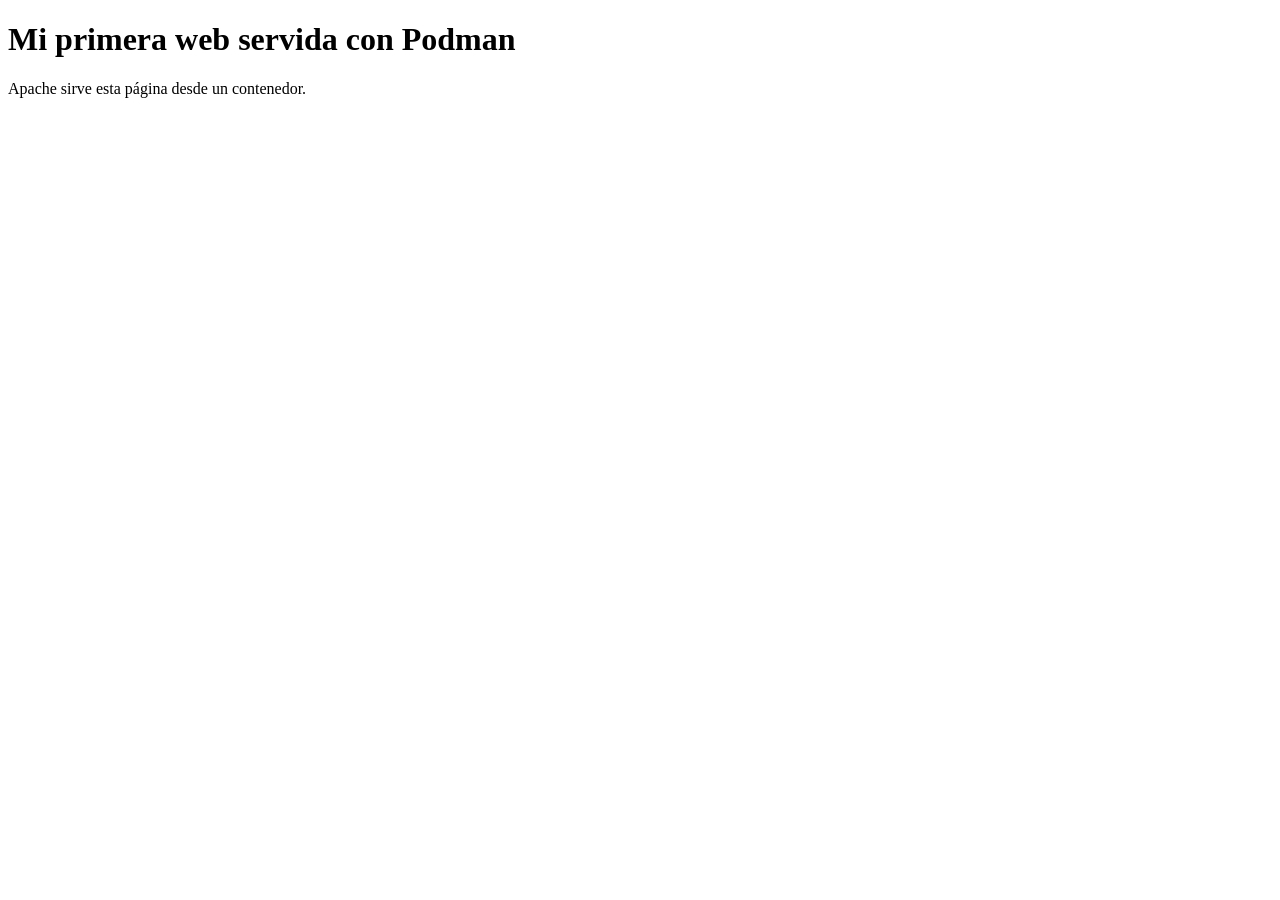
==== index.html @ 00c1e11a "mi primera versión de la práctica" ====
<!DOCTYPE html>
<HTML lang="es">
<head>
  <meta charset="UTF-8">
  <title>Mi web en Apache</title>
</head>
<body>
  <h1>Mi primera web servida con Podman</h1>
  <p>Apache sirve esta página desde un contenedor.</p>
</body>
</html>
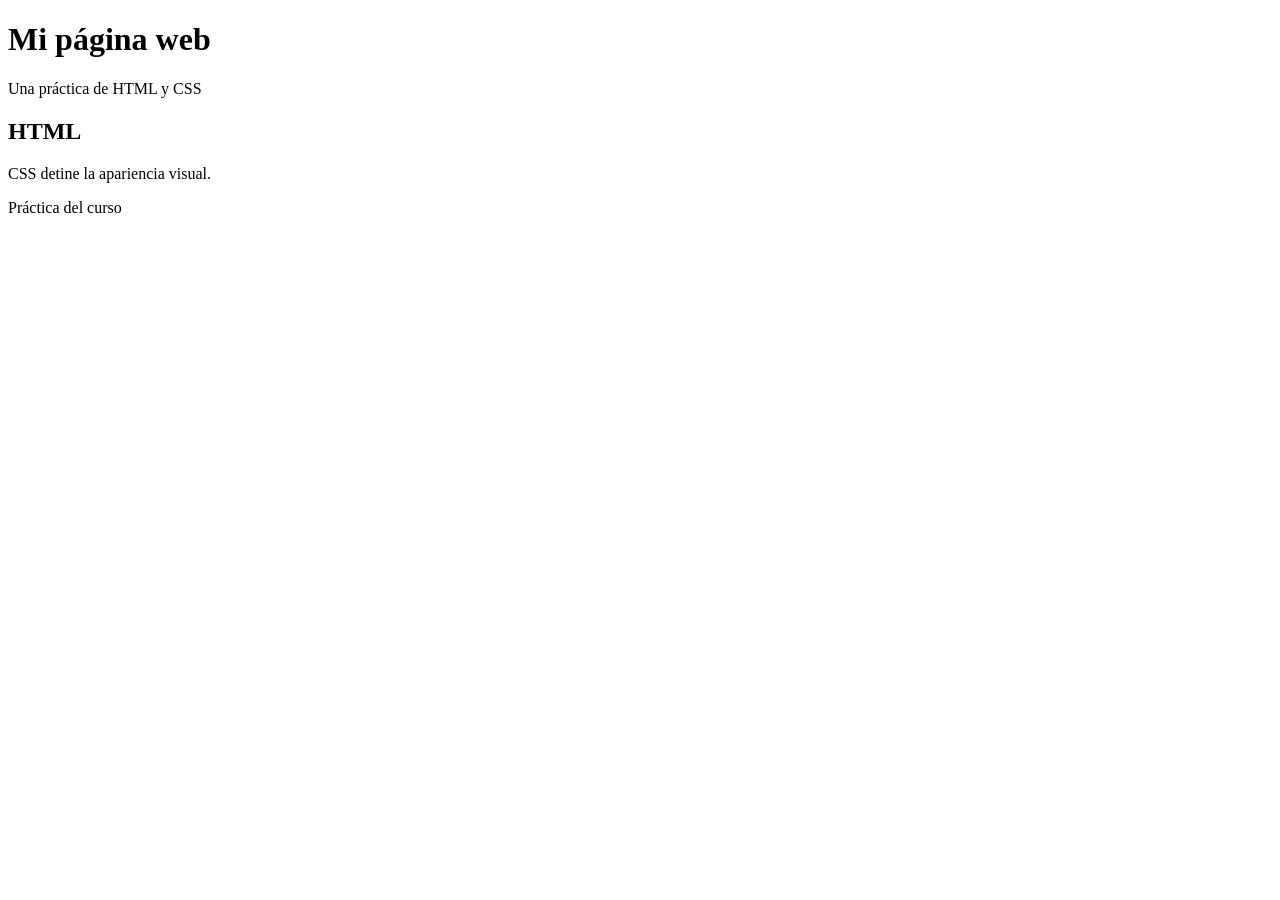
==== commit d390d728: "guardar prácticas A y B" ====
--- a/index.html
+++ b/index.html
@@ -2,10 +2,23 @@
 <HTML lang="es">
 <head>
   <meta charset="UTF-8">
-  <title>Mi web en Apache</title>
+  <meta name="viewport" content="width=device-width, initial-scale=1.0">
+  <title>Mi página web</title>
+  <link rel="stylesheet" href="style.css">
 </head>
 <body>
-  <h1>Mi primera web servida con Podman</h1>
-  <p>Apache sirve esta página desde un contenedor.</p>
+  <header>
+    <h1>Mi página web</h1>
+    <p>Una práctica de HTML y CSS</p>
+  </header>  
+  <main>
+    <section class="tarjeta">
+      <article class="tarjeta">
+        <h2>HTML</h2>
+        <p>CSS detine la apariencia visual.</p>
+      </article>
+    </section>
+  </main>
+  <footer><p>Práctica del curso</p></footer>
 </body>
 </html>
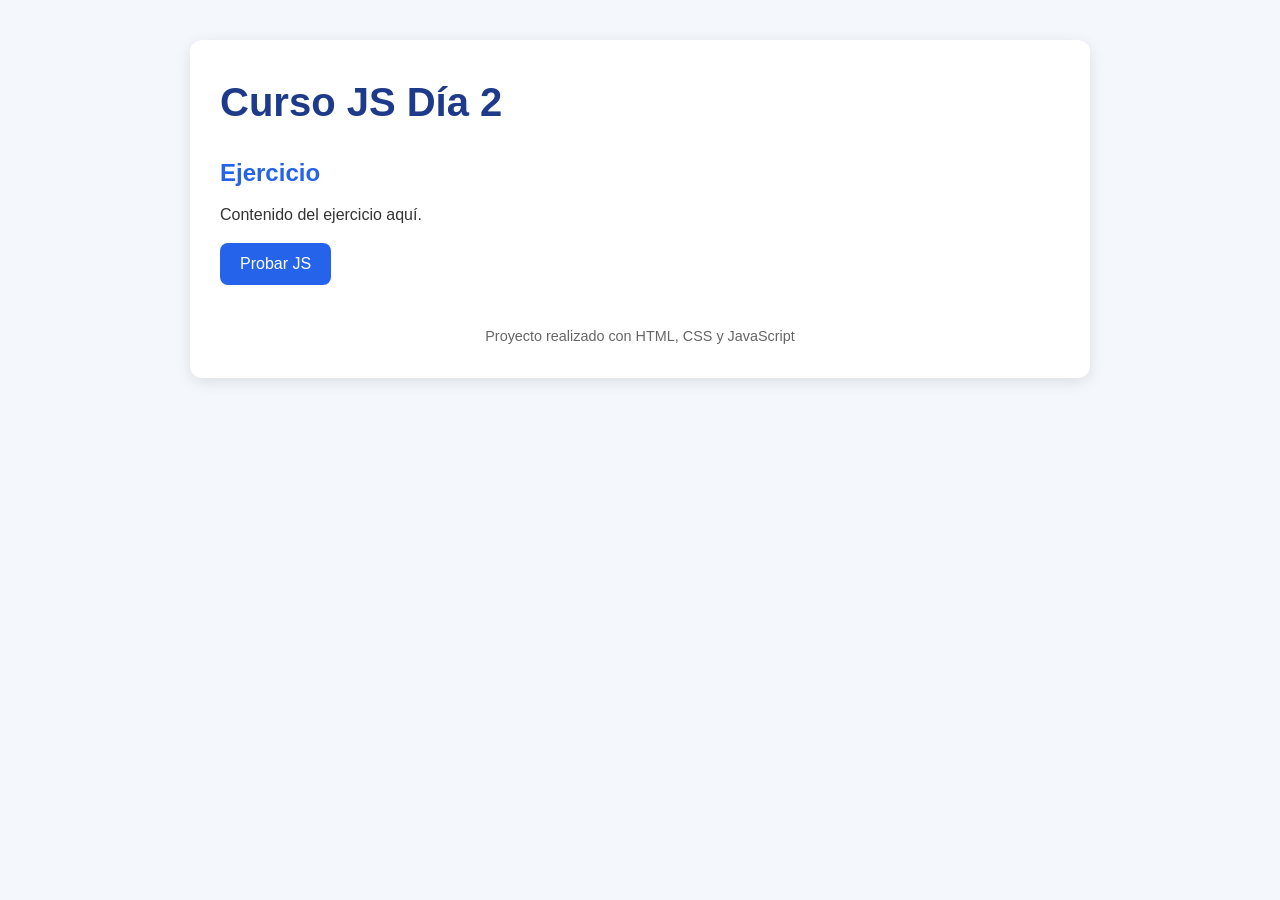
==== commit 2e4de573: "guardar práctica C" ====
--- a/index.html
+++ b/index.html
@@ -7,18 +7,18 @@
   <link rel="stylesheet" href="style.css">
 </head>
 <body>
-  <header>
-    <h1>Mi página web</h1>
-    <p>Una práctica de HTML y CSS</p>
-  </header>  
-  <main>
-    <section class="tarjeta">
-      <article class="tarjeta">
-        <h2>HTML</h2>
-        <p>CSS detine la apariencia visual.</p>
-      </article>
-    </section>
-  </main>
-  <footer><p>Práctica del curso</p></footer>
+  <div class="container">
+    <h1>Curso JS Día 2</h1>
+
+    <div class="card">
+      <h2>Ejercicio</h2>
+      <p>Contenido del ejercicio aquí.</p>
+      <button>Probar JS</button>
+    </div>
+
+    <footer>
+      Proyecto realizado con HTML, CSS y JavaScript
+    </footer>
+  </div>
 </body>
 </html>
--- a/style.css
+++ b/style.css
@@ -0,0 +1,135 @@
+/* ===== RESET ===== */
+
+* {
+  margin: 0;
+  padding: 0;
+  box-sizing: border-box;
+}
+
+/* ===== BODY ===== */
+
+body {
+  font-family: Arial, Helvetica, sans-serif;
+  background-color: #f4f7fb;
+  color: #333;
+  line-height: 1.6;
+  padding: 40px;
+}
+
+/* ===== CONTAINER ===== */
+
+.container {
+  max-width: 900px;
+  margin: 0 auto;
+  background: white;
+  padding: 30px;
+  border-radius: 12px;
+  box-shadow: 0 4px 15px rgba(0, 0, 0, 0.1);
+}
+
+/* ===== TITLES ===== */
+
+h1 {
+  color: #1e3a8a;
+  margin-bottom: 20px;
+  font-size: 2.5rem;
+}
+
+h2 {
+  color: #2563eb;
+  margin: 20px 0 10px;
+}
+
+/* ===== TEXT ===== */
+
+p {
+  margin-bottom: 15px;
+}
+
+/* ===== BUTTONS ===== */
+
+button {
+  background-color: #2563eb;
+  color: white;
+  border: none;
+  padding: 12px 20px;
+  border-radius: 8px;
+  cursor: pointer;
+  transition: 0.3s ease;
+  font-size: 1rem;
+}
+
+button:hover {
+  background-color: #1d4ed8;
+  transform: translateY(-2px);
+}
+
+/* ===== INPUTS ===== */
+
+input,
+textarea,
+select {
+  width: 100%;
+  padding: 10px;
+  margin: 10px 0 20px;
+  border: 1px solid #ccc;
+  border-radius: 8px;
+  font-size: 1rem;
+}
+
+/* ===== CARDS ===== */
+
+.tarjeta {
+  background: #eff6ff;
+  padding: 20px;
+  border-left: 5px solid #2563eb;
+  border-radius: 10px;
+  margin-bottom: 20px;
+}
+
+/* ===== LISTS ===== */
+
+ul {
+  margin-left: 20px;
+  margin-bottom: 20px;
+}
+
+li {
+  margin-bottom: 8px;
+}
+
+/* ===== LINKS ===== */
+
+a {
+  color: #2563eb;
+  text-decoration: none;
+}
+
+a:hover {
+  text-decoration: underline;
+}
+
+/* ===== FOOTER ===== */
+
+footer {
+  margin-top: 40px;
+  text-align: center;
+  color: #666;
+  font-size: 0.9rem;
+}
+
+/* ===== RESPONSIVE ===== */
+
+@media (max-width: 768px) {
+  body {
+    padding: 20px;
+  }
+
+  .container {
+    padding: 20px;
+  }
+
+  h1 {
+    font-size: 2rem;
+  }
+}
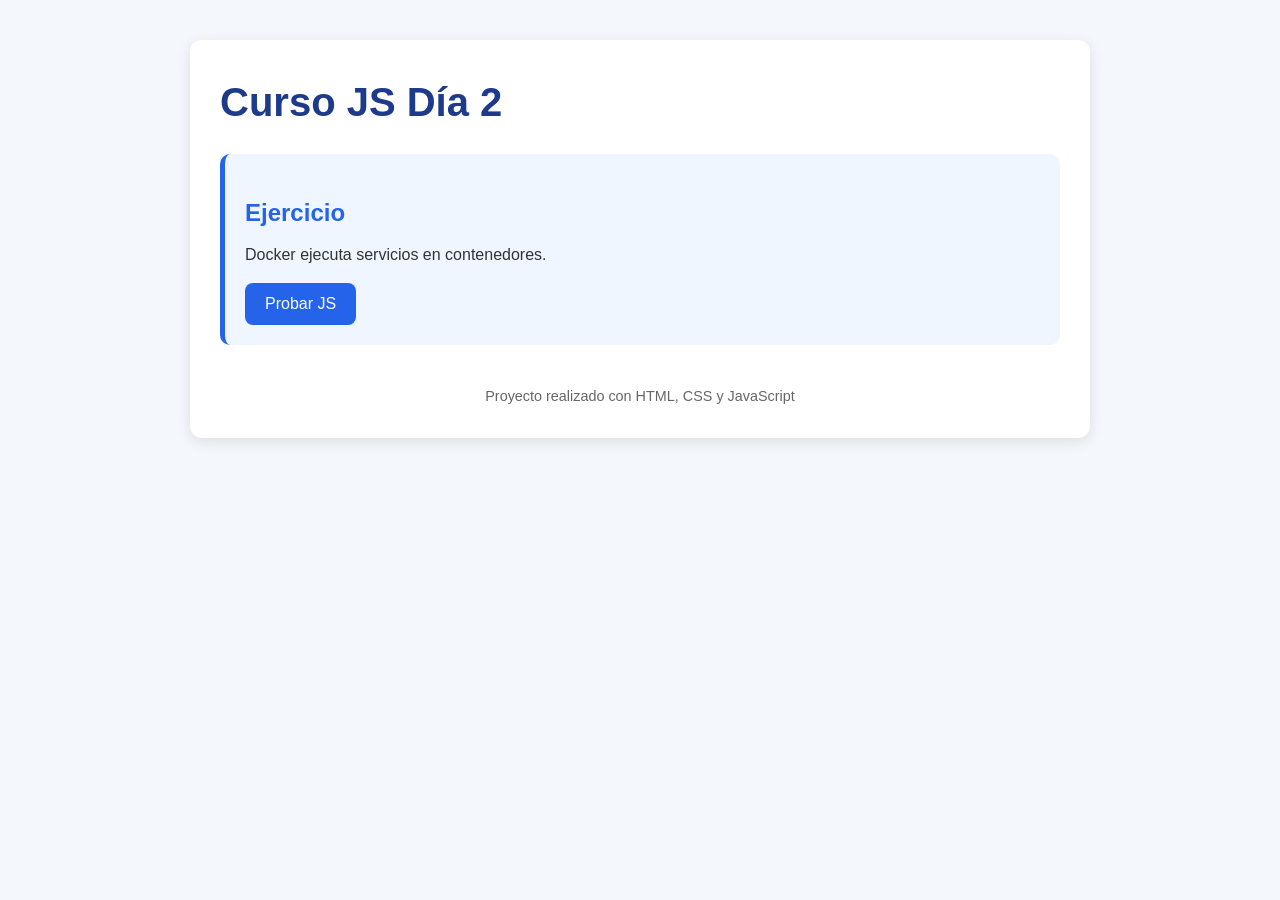
==== commit 206346b7: "guardar práctica D" ====
--- a/index.html
+++ b/index.html
@@ -4,16 +4,17 @@
   <meta charset="UTF-8">
   <meta name="viewport" content="width=device-width, initial-scale=1.0">
   <title>Mi página web</title>
+  <script type="module" src="app.js"></script>
   <link rel="stylesheet" href="style.css">
 </head>
 <body>
   <div class="container">
     <h1>Curso JS Día 2</h1>
 
-    <div class="card">
+    <div class="tarjeta">
       <h2>Ejercicio</h2>
-      <p>Contenido del ejercicio aquí.</p>
-      <button>Probar JS</button>
+      <p id="frase" name="frase">Contenido del ejercicio aquí.</p>
+      <button type="button" id="boton-frase" name="boton-frase">Probar JS</button>
     </div>
 
     <footer>
